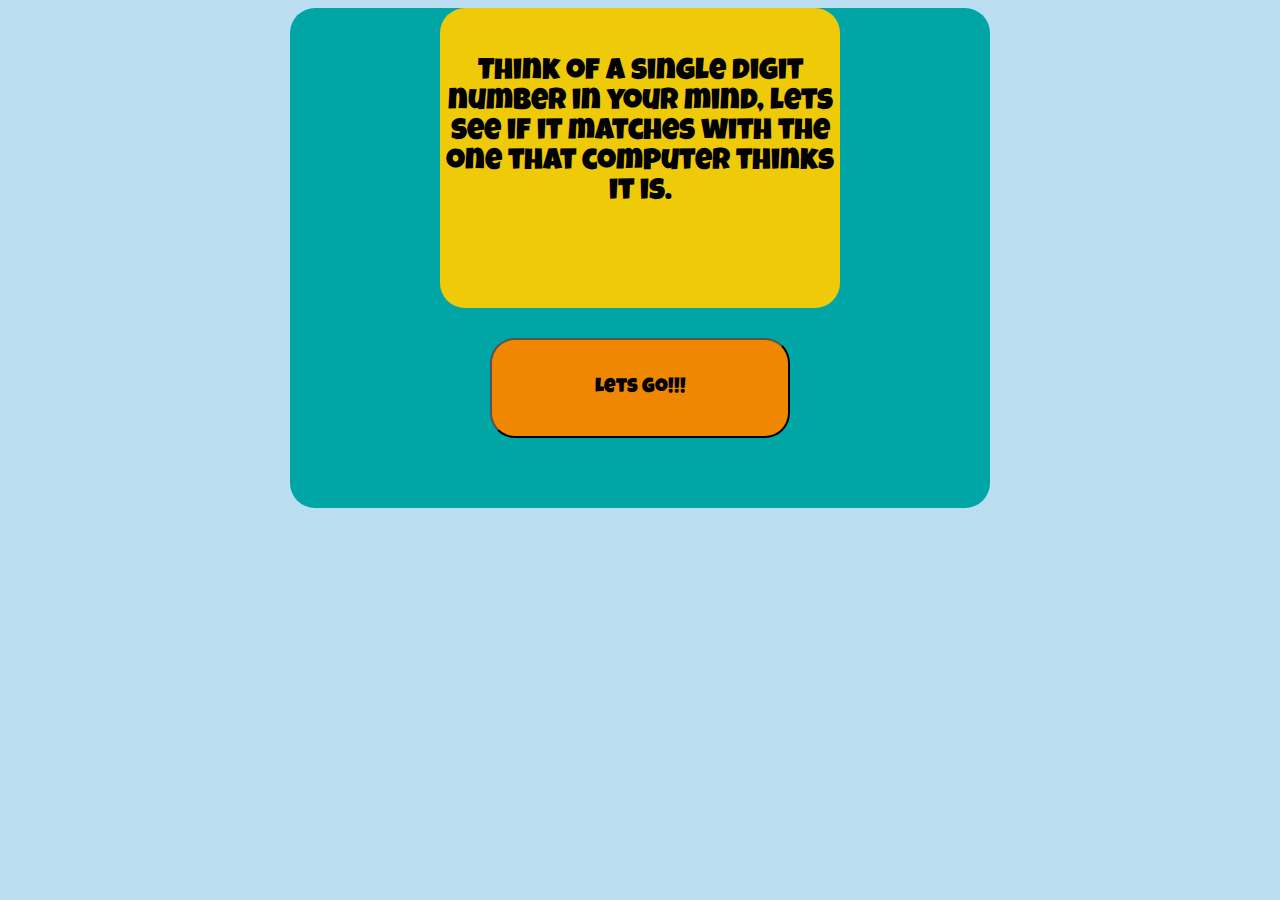
==== page1.html @ 28e539c5 "Number Generator" ====
<!DOCTYPE html>
<html lang="en" dir="ltr">
  <head>
    <meta charset="utf-8">
    <title>Page1</title>
    <link href="https://fonts.googleapis.com/css2?family=Luckiest+Guy&display=swap" rel="stylesheet">
    <link rel="stylesheet" href="styles.css">
  </head>
  <body>

      <!-- <script>setTimeout(function(){window.location.href='index.html'},5000);</script> -->
      <div class="main1">
        <div class="main2">
         <span id="think">Think of a single digit number in your mind, lets see if it matches with the one that computer thinks it is.</span>
        </div>
<button id="next">Lets Go!!!</button>
      </div>
<script src="index1.js" charset="utf-8"></script>
  </body>
</html>
---- styles.css ----
body {
  background-color: #BBDEF0;
}

.main1 {
  font-family: 'Luckiest Guy', cursive;
  background-color: #00A6A6;
  width:700px;
  height: 500px;
  margin: auto;
  border-radius: 25px;

  }



.main2 {
  font-family: 'Luckiest Guy', cursive;
  font-size: 20px;
  position: relative;
  background-color: #EFCA08;
  width:400px;
  height: 200px;
  margin: auto;
  padding-top: 50px;
  padding-bottom: 50px;
  border-radius: 25px;
  z-index: 0;
}

#next {
  font-family: 'Luckiest Guy', cursive;
  font-size: 20px;
  background-color:#F08700;
  border-radius: 25px;
  width: 300px;
  height: 100px;
  margin: 30px 200px 150px 200px;
}

#computerHas {
  font-size: 20px;
  display: block;
  text-align: center;
}

#think {
  font-size: 30px;
  display: block;
  text-align: center;
}

.numbers {
  position: absolute;
  z-index: 2;
  background-color: yellow;
  width: 80px;
  height: 100px;
  border-radius: 25px;
  margin: 20px 310px;
  margin-top: 110px
}

#countdown {
  font-weight: bold;
  font-size: 80px;
  color: red;
  width: 50px;
  height: 50px;
  padding-left: 20px;
  padding-right: 20px;
  }

#button {
  font-family: 'Luckiest Guy', cursive;
  font-size: 20px;
  background-color:#F08700;
  border-radius: 25px;
  width: 300px;
  height: 100px;
  margin: 30px 200px 150px 200px;
}
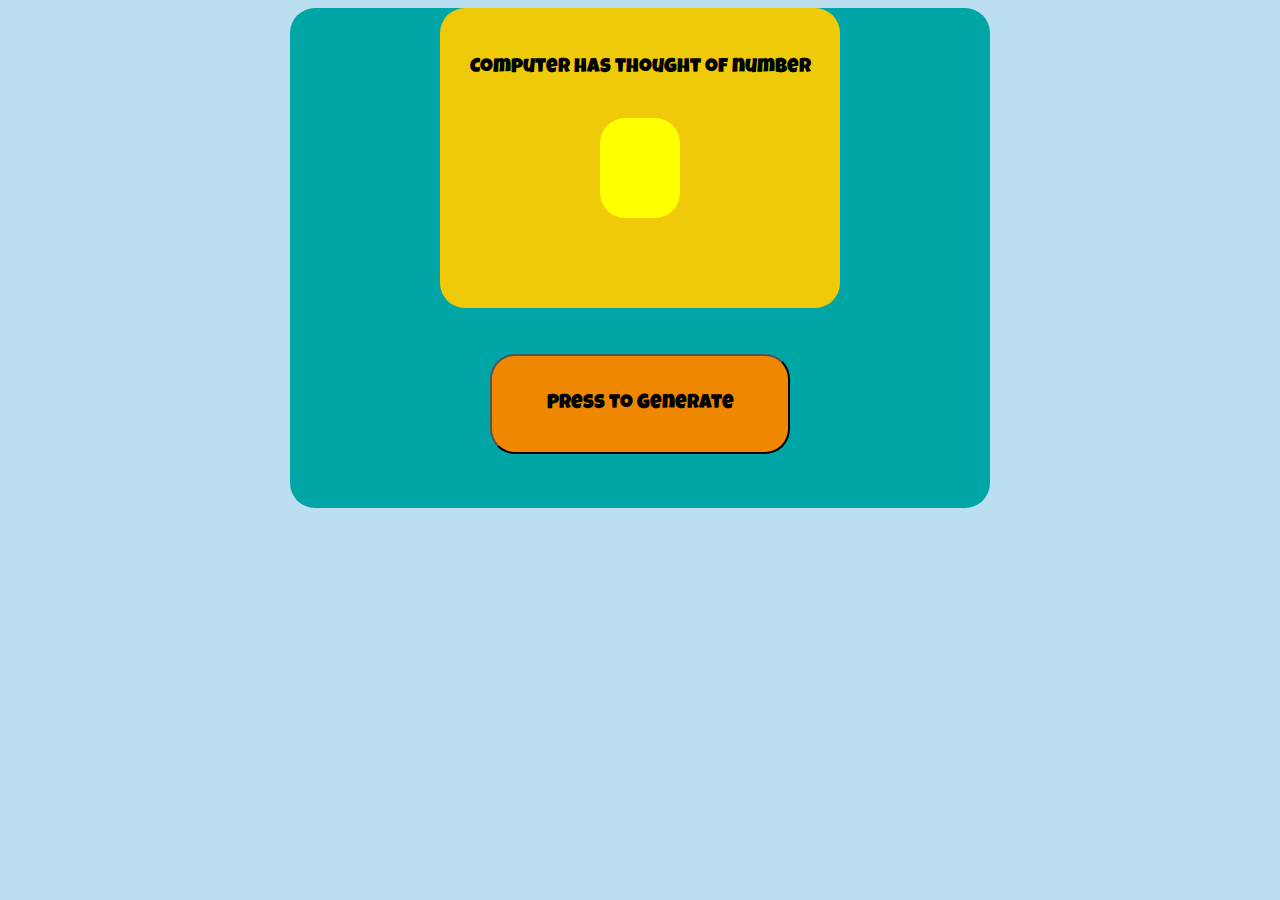
==== commit 5e92692e: "Added new front page" ====
--- a/page1.html
+++ b/page1.html
@@ -2,19 +2,25 @@
 <html lang="en" dir="ltr">
   <head>
     <meta charset="utf-8">
-    <title>Page1</title>
+    <title>Random Number Generator Luck Game</title>
     <link href="https://fonts.googleapis.com/css2?family=Luckiest+Guy&display=swap" rel="stylesheet">
     <link rel="stylesheet" href="styles.css">
   </head>
   <body>
 
-      <!-- <script>setTimeout(function(){window.location.href='index.html'},5000);</script> -->
-      <div class="main1">
-        <div class="main2">
-         <span id="think">Think of a single digit number in your mind, lets see if it matches with the one that computer thinks it is.</span>
-        </div>
-<button id="next">Lets Go!!!</button>
+<div class="main1">
+    <div class="numbers">
+      <span id="countdown"></span>
       </div>
-<script src="index1.js" charset="utf-8"></script>
+
+      <div class="main2">
+    <span id=computerHas>Computer has thought of number</span>
+      </div>
+  <br>
+  <button id="button">Press to Generate</button>
+
+</div>
+
+<script src="index.js" charset="utf-8"></script>
   </body>
 </html>
